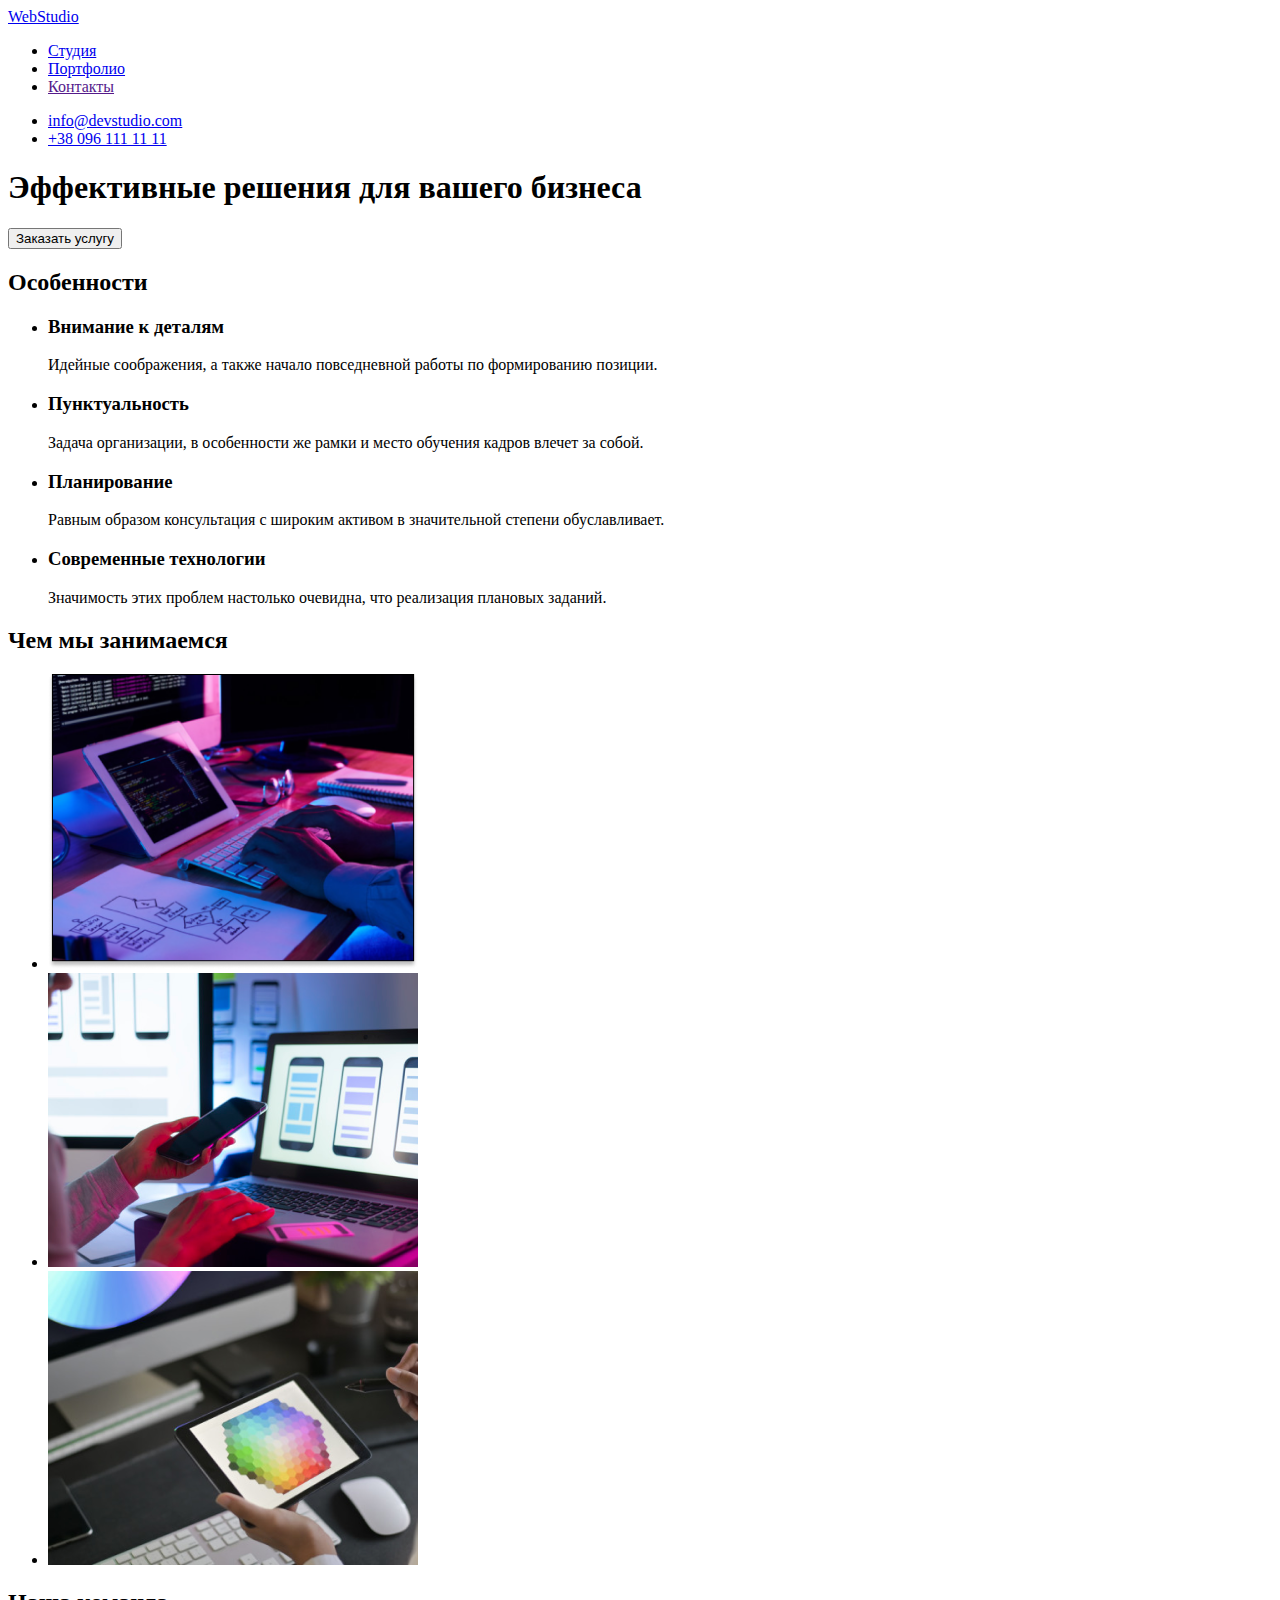
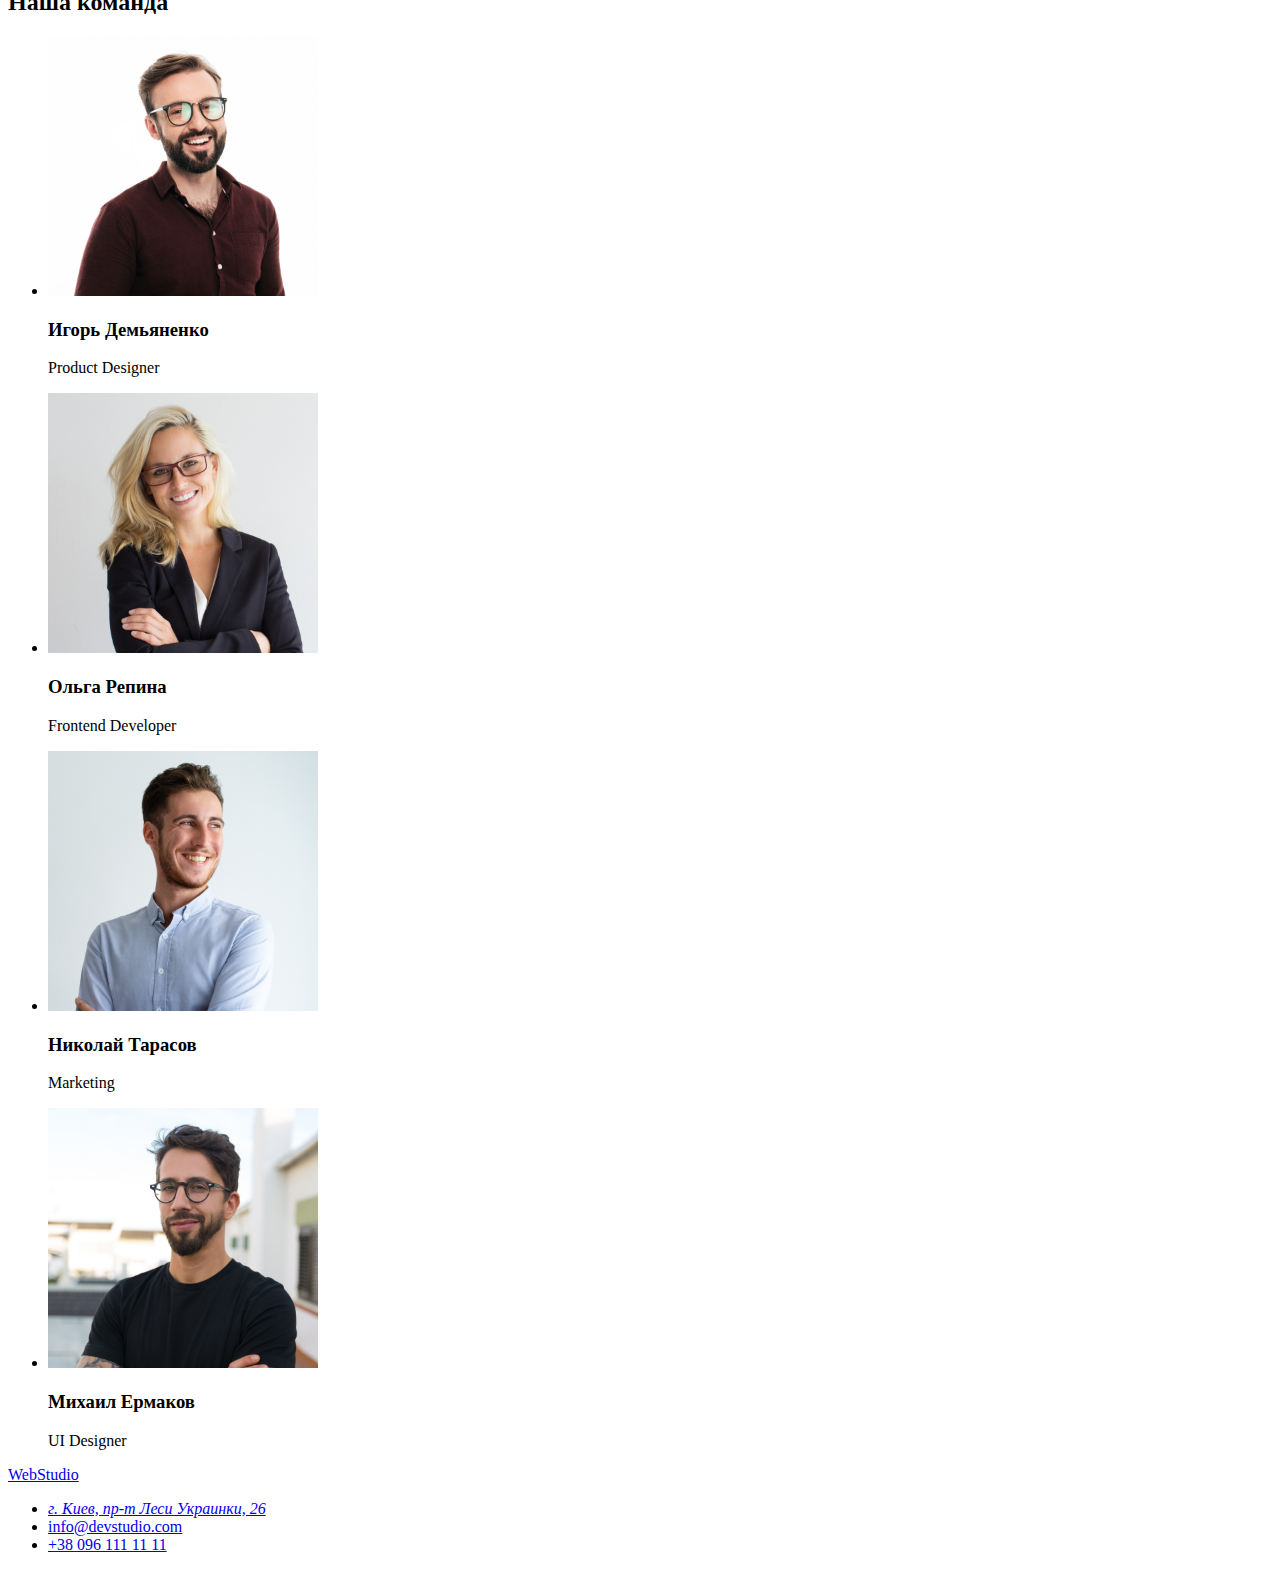
==== index.html @ b195a721 "розписано портфоліо" ====
<!DOCTYPE html>
<html lang="ru">
<head>
    <meta charset="UTF-8">
    <meta http-equiv="X-UA-Compatible" content="IE=edge">
    <meta name="viewport" content="width=device-width, initial-scale=1.0">
    <title>Document</title>
</head>
<body>
    <header>
        <nav>

            <a href="./index.html">WebStudio</a>

            <ul>
                <li><a href="./index.html">Студия</a></li>
                <li><a href="./portfolio.html">Портфолио</a></li>
                <li><a href="">Контакты</a></li>
            </ul>

        </nav>

            <ul>
                <li><a href="mailto:info@devstudio.com">info@devstudio.com</a></li>
                <li><a href="tel:+380961111111">+38 096 111 11 11</a></li>
            </ul>

    </header>

    <main>
        <section>
            <h1>Эффективные решения для вашего бизнеса</h1>
            <button>Заказать услугу</button>
        </section>
        
        <section>
            <h2>Особенности</h2>
            <ul>
                <li>
                    <h3>Внимание к деталям</h3>
                    <p>Идейные соображения, а также начало повседневной работы по формированию позиции.</p>
                </li>
                <li>
                    <h3>Пунктуальность</h3>
                    <p>Задача организации, в особенности же рамки и место обучения кадров влечет за собой.</p>
                </li>
                <li>
                    <h3>Планирование</h3>
                    <p>Равным образом консультация с широким активом в значительной степени обуславливает.</p>
                </li>
                <li>
                    <h3>Современные технологии</h3>
                    <p>Значимость этих проблем настолько очевидна, что реализация плановых заданий.</p>
                </li>
            </ul>
        </section>
        
        <section>
            <h2>Чем мы занимаемся</h2>
        
            <ul>
                <li>
                    <img src="./images/box1.png" alt="Планирование" width="370">
                </li>
                <li>
                    <img src="./images/box2.png" alt="Современные технологии" width="370">
                </li>
                <li>
                    <img src="./images/box3.png" alt="Внимание к деталям" width="370">
                </li>
            </ul>
        </section>
        
        <section>
            <h2>Наша команда</h2>
            <ul>
                <li>
                    <img src="./images/img.jpg" alt="Игорь Демьяненко" width="270">
                    <h3>Игорь Демьяненко</h3>
                    <p>Product Designer</p>
                </li>
                <li>
                    <img src="./images/img(1).jpg" alt="Ольга Репина" width="270">
                    <h3>Ольга Репина</h3>
                    <p>Frontend Developer</p>
                </li>
                <li>
                    <img src="./images/img(2).jpg" alt="Николай Тарасов" width="270">
                    <h3>Николай Тарасов</h3>
                    <p>Marketing</p>
                </li>
                <li>
                    <img src="./images/img(3).jpg" alt="Михаил Ермаков" width="270">
                    <h3>Михаил Ермаков</h3>
                    <p>UI Designer</p>
                </li>
            </ul>
        </section>
    </main>

    <footer>
        <a href="./index.html">WebStudio</a>
        <ul>
            <li>
                <a class="map link" href="https://goo.gl/maps/3yWpkA23hBz6djXq9" target="_blank" rel="noopener noreferrer">
                    <address>г. Киев, пр-т Леси Украинки, 26</address></a>
            </li>
            <li>
                <a href="mailto:info@devstudio.com">info@devstudio.com</a>
            </li>
            <li>
                <a href="tel:+380961111111">+38 096 111 11 11</a>
            </li>
        </ul>
    </footer>

</body>
</html>
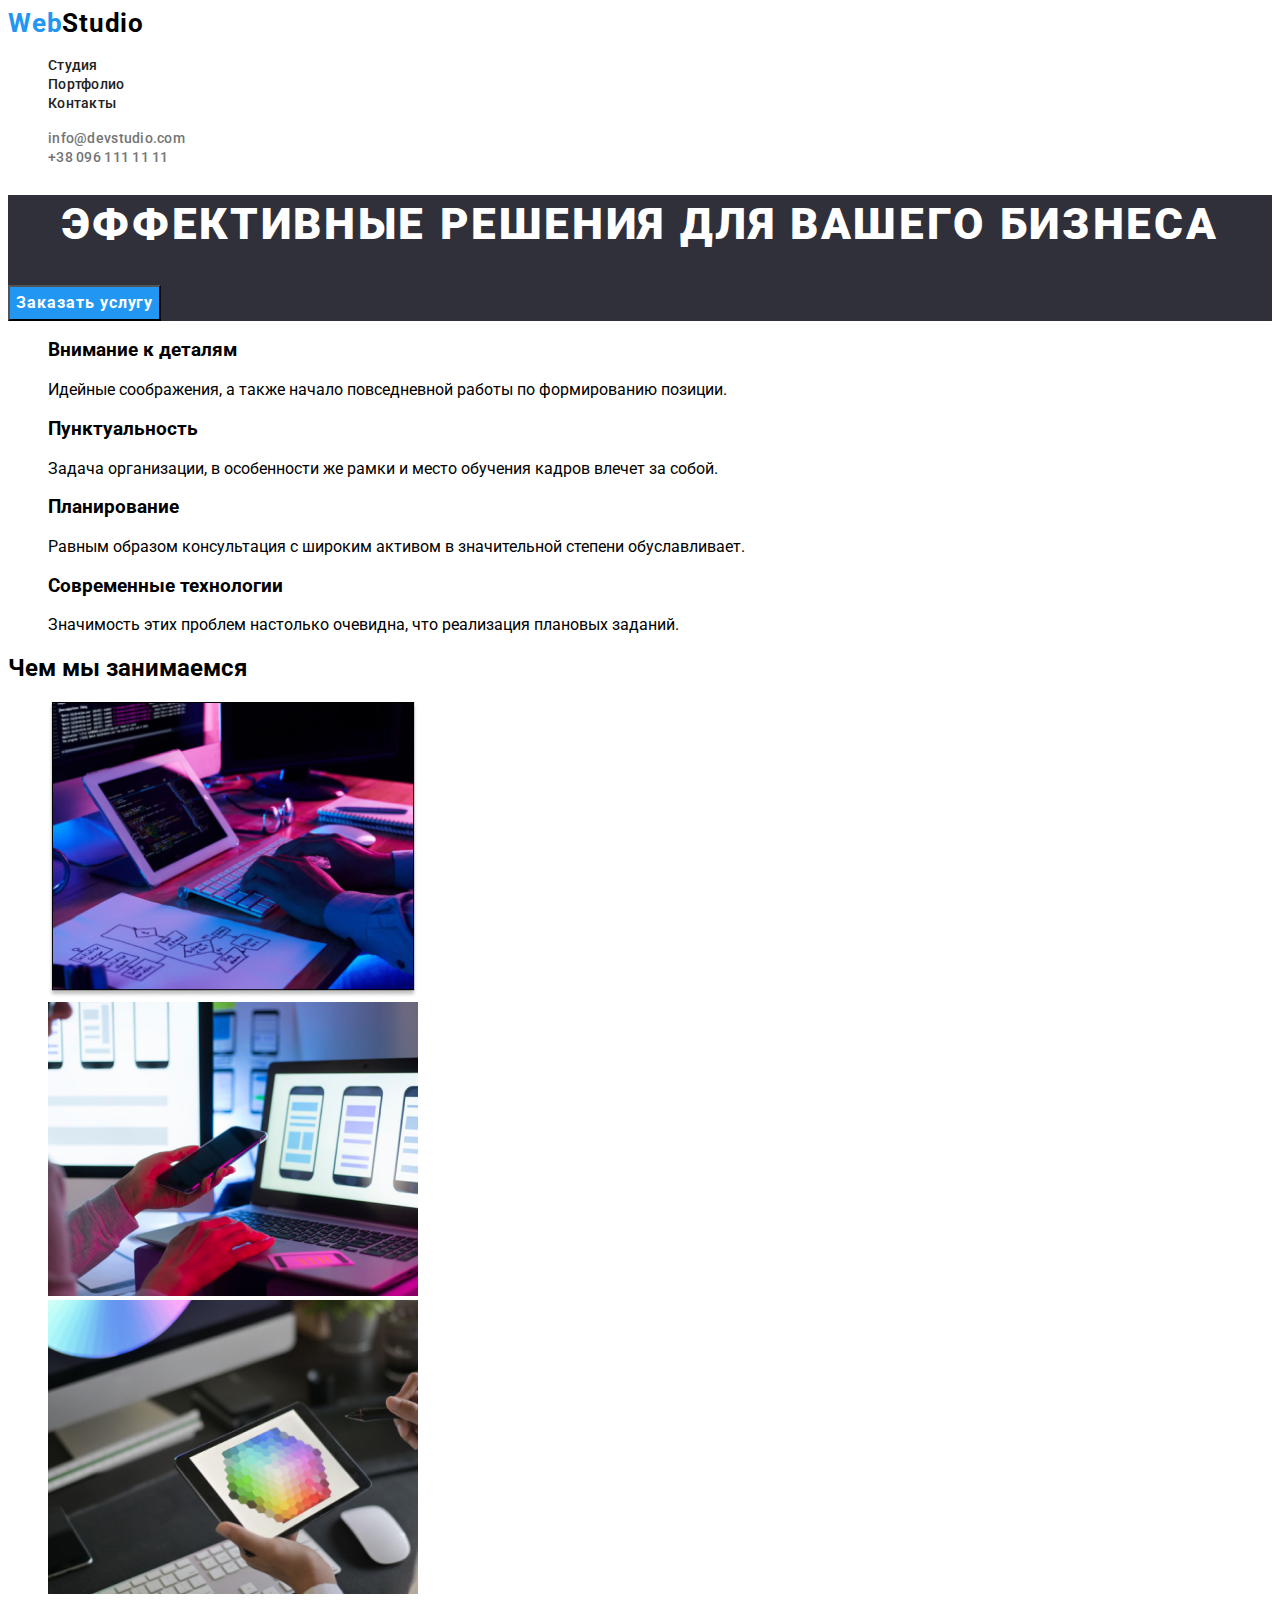
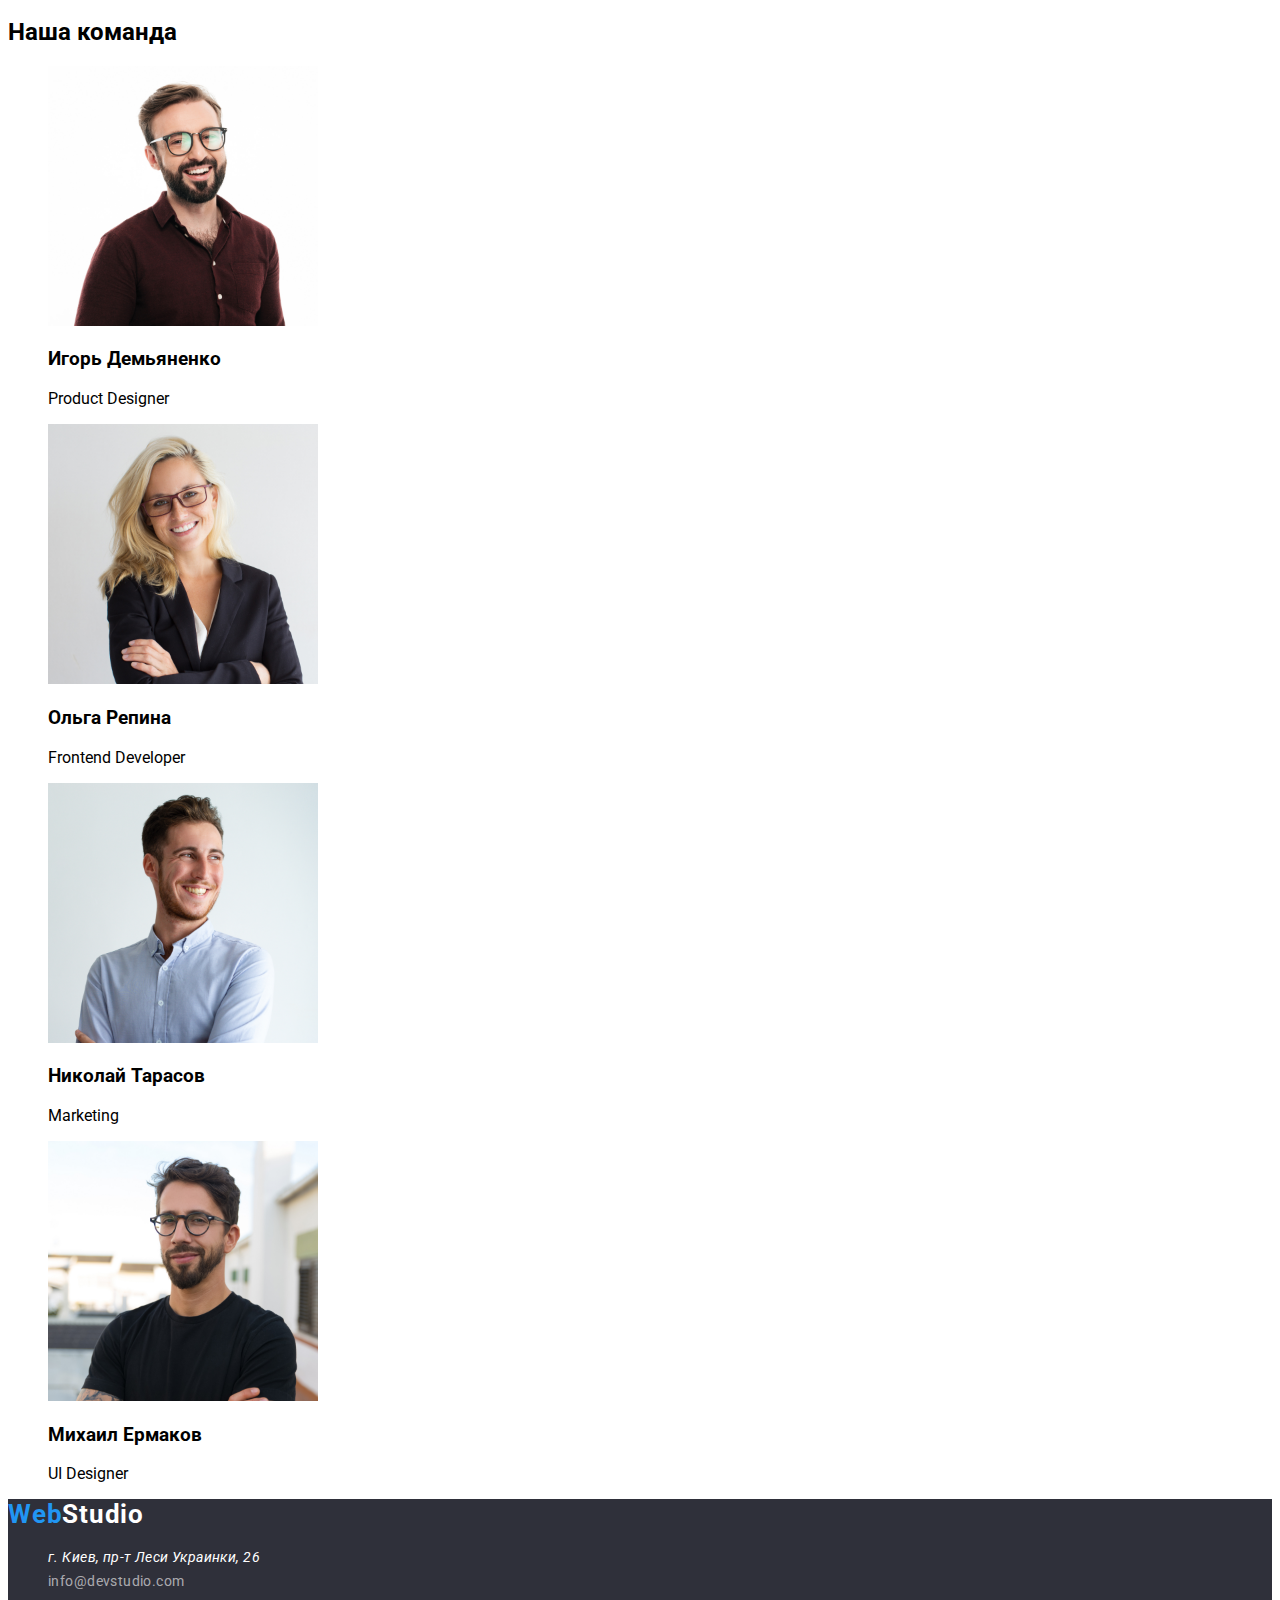
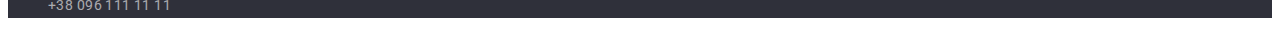
==== commit 71d16c3f: "готово на 70%" ====
--- a/index.html
+++ b/index.html
@@ -4,61 +4,67 @@
     <meta charset="UTF-8">
     <meta http-equiv="X-UA-Compatible" content="IE=edge">
     <meta name="viewport" content="width=device-width, initial-scale=1.0">
+    <link rel="preconnect" href="https://fonts.googleapis.com">
+    <link rel="preconnect" href="https://fonts.gstatic.com" crossorigin>
+    <link href="https://fonts.googleapis.com/css2?family=Raleway:wght@700&family=Roboto:wght@400;500;700&display=swap"
+        rel="stylesheet">
+    <link rel="stylesheet" href="css/styles.css">
     <title>Document</title>
 </head>
 <body>
-    <header>
-        <nav>
+    <!-- хедер /* Верхняя линия */-->
+    <header class="header">
+        <nav class="header-navigation">
 
-            <a href="./index.html">WebStudio</a>
+            <a class="link header-logo-web" href="./index.html" >Web<span class="header-logo-studio">Studio</span></a>
 
-            <ul>
-                <li><a href="./index.html">Студия</a></li>
-                <li><a href="./portfolio.html">Портфолио</a></li>
-                <li><a href="">Контакты</a></li>
+            <ul class="list header-list">
+                <li class="header-item"><a class="link header-link" href="./index.html">Студия</a></li>
+                <li class="header-item"><a class="link header-link" href="./portfolio.html">Портфолио</a></li>
+                <li class="header-item"><a class="link header-link" href="">Контакты</a></li>
             </ul>
 
         </nav>
 
-            <ul>
-                <li><a href="mailto:info@devstudio.com">info@devstudio.com</a></li>
-                <li><a href="tel:+380961111111">+38 096 111 11 11</a></li>
+            <ul class="list">
+                <li><a class="link header-mail" href="mailto:info@devstudio.com">info@devstudio.com</a></li>
+                <li><a class="link header-tel" href="tel:+380961111111">+38 096 111 11 11</a></li>
             </ul>
 
     </header>
-
+    <!-- ГЕРОЙ -->
     <main>
-        <section>
-            <h1>Эффективные решения для вашего бизнеса</h1>
-            <button>Заказать услугу</button>
+        <section class="hero">
+            <h1 class="hero-title">Эффективные решения для вашего бизнеса</h1>
+            <button class="hero-btn" type="button">Заказать услугу</button>
         </section>
-        
-        <section>
-            <h2>Особенности</h2>
-            <ul>
-                <li>
+        <!-- /* Особенности */ -->
+        <section class="list hero-list">
+            <h2 class="visually-hidden">Особенности</h2>
+            <ul class="list hero-pre-list">
+                <li class="hero-item">
                     <h3>Внимание к деталям</h3>
                     <p>Идейные соображения, а также начало повседневной работы по формированию позиции.</p>
                 </li>
-                <li>
+                <li class="hero-item">
                     <h3>Пунктуальность</h3>
                     <p>Задача организации, в особенности же рамки и место обучения кадров влечет за собой.</p>
                 </li>
-                <li>
+                <li class="hero-item">
                     <h3>Планирование</h3>
                     <p>Равным образом консультация с широким активом в значительной степени обуславливает.</p>
                 </li>
-                <li>
+                <li class="hero-item">
                     <h3>Современные технологии</h3>
                     <p>Значимость этих проблем настолько очевидна, что реализация плановых заданий.</p>
                 </li>
             </ul>
         </section>
-        
+        <!-- /* Чем мы занимаемся */ -->
         <section>
             <h2>Чем мы занимаемся</h2>
         
-            <ul>
+            <ul class="list">
                 <li>
                     <img src="./images/box1.png" alt="Планирование" width="370">
                 </li>
@@ -70,10 +76,10 @@
                 </li>
             </ul>
         </section>
-        
+        <!-- /* Наша команда */ -->
         <section>
             <h2>Наша команда</h2>
-            <ul>
+            <ul class="list">
                 <li>
                     <img src="./images/img.jpg" alt="Игорь Демьяненко" width="270">
                     <h3>Игорь Демьяненко</h3>
@@ -97,19 +103,19 @@
             </ul>
         </section>
     </main>
-
-    <footer>
-        <a href="./index.html">WebStudio</a>
-        <ul>
+    <!-- футер /* Подвал */-->
+    <footer class="footer">
+        <a class="link footer-web-link" href="./index.html">Web<span class="footer-logo-studio">Studio</span></a>
+        <ul class="list footer-list">
             <li>
-                <a class="map link" href="https://goo.gl/maps/3yWpkA23hBz6djXq9" target="_blank" rel="noopener noreferrer">
+                <a class="map-link" href="https://goo.gl/maps/3yWpkA23hBz6djXq9" target="_blank" rel="noopener noreferrer">
                     <address>г. Киев, пр-т Леси Украинки, 26</address></a>
             </li>
             <li>
-                <a href="mailto:info@devstudio.com">info@devstudio.com</a>
+                <a class="link footer-mail" href="mailto:info@devstudio.com">info@devstudio.com</a>
             </li>
             <li>
-                <a href="tel:+380961111111">+38 096 111 11 11</a>
+                <a class="link footer-tel" href="tel:+380961111111">+38 096 111 11 11</a>
             </li>
         </ul>
     </footer>
--- a/css/styles.css
+++ b/css/styles.css
@@ -0,0 +1,220 @@
+:root {
+  --main-header-color: #212121;
+  --accent-color: #2196f3;
+  --main-title-color: #212121;
+  --main-text-color: #757575;
+  --main-btr-color: #ffffff;
+}
+
+body {
+  font-family: "Roboto", sans-serif;
+}
+
+.list {
+  list-style: none;
+}
+
+.link {
+  text-decoration: none;
+}
+
+/* -----------------------Верхняя линия-------------- */
+
+.header {
+  background-color: #ffffff;
+}
+
+.header-logo-web {
+  font-weight: bold;
+  font-size: 26px;
+  line-height: 31px;
+  letter-spacing: 0.03em;
+  color: #2196f3;
+}
+
+.header-logo-studio {
+  font-weight: bold;
+  font-size: 26px;
+  line-height: 31px;
+  letter-spacing: 0.03em;
+  color: #000000;
+}
+
+.header-link {
+  font-weight: 500;
+  font-size: 14px;
+  line-height: 1.15;
+  letter-spacing: 0.02em;
+  color: var(--main-header-color);
+}
+
+.header-link:hover {
+  color: var(--accent-color);
+}
+.header-link:focus {
+  color: var(--accent-color);
+}
+
+.header-tel {
+  font-weight: 500;
+  font-size: 14px;
+  line-height: 1.15;
+  letter-spacing: 0.02em;
+  color: #757575;
+}
+
+.header-tel:hover {
+  color: var(--accent-color);
+}
+.header-tel:focus {
+  color: var(--accent-color);
+}
+
+.header-mail {
+  font-weight: 500;
+  font-size: 14px;
+  line-height: 1.15;
+  letter-spacing: 0.02em;
+  color: #757575;
+}
+
+.header-mail:hover {
+  color: var(--accent-color);
+}
+.header-mail:focus {
+  color: var(--accent-color);
+}
+
+/* --------------------------HERO---------------------------------- */
+
+.hero {
+  background-color: #2f303a;
+}
+
+.hero-btn {
+  font-family: inherit;
+  font-weight: bold;
+  font-size: 16px;
+  line-height: 1.87;
+  display: flex;
+  align-items: center;
+  text-align: center;
+  letter-spacing: 0.06em;
+  color: #ffffff;
+}
+
+.hero-btn {
+  background-color: #2196f3;
+}
+
+.hero-btn:hover {
+  color: #188ce8;
+}
+.hero-btn:focus {
+  color: #188ce8;
+}
+
+.hero-title {
+  font-weight: 900;
+  font-size: 44px;
+  line-height: 1.36;
+  text-align: center;
+  letter-spacing: 0.06em;
+  text-transform: uppercase;
+  color: #ffffff;
+}
+
+.visually-hidden {
+  position: absolute;
+  width: 1px;
+  height: 1px;
+  margin: -1px;
+  border: 0;
+  padding: 0;
+
+  white-space: nowrap;
+  clip-path: inset(100%);
+  clip: rect(0 0 0 0);
+  overflow: hidden;
+}
+
+.list-btn {
+  width: 128px;
+  height: 38px;
+  left: 576px;
+  top: 174px;
+
+  background: #f5f4fa;
+  border-radius: 4px;
+}
+
+/* --------------------Подвал------------------------- */
+.footer {
+  background-color: #2f303a;
+}
+
+.footer-web-link {
+  font-weight: bold;
+  font-size: 26px;
+  line-height: 31px;
+  letter-spacing: 0.03em;
+  color: #2196f3;
+}
+
+.footer-logo-studio {
+  font-weight: bold;
+  font-size: 26px;
+  line-height: 31px;
+  letter-spacing: 0.03em;
+  color: #ffffff;
+}
+
+.map-link {
+  font-weight: normal;
+  font-size: 14px;
+  line-height: 1.71;
+  letter-spacing: 0.03em;
+  color: #ffffff;
+}
+
+.map-link:hover {
+  color: var(--accent-color);
+}
+.map-link:focus {
+  color: var(--accent-color);
+}
+
+.footer-mail {
+  font-weight: normal;
+  font-size: 14px;
+  line-height: 1.71;
+  letter-spacing: 0.03em;
+  color: rgba(255, 255, 255, 0.6);
+}
+
+.footer-mail:hover {
+  color: var(--accent-color);
+}
+.footer-mail:focus {
+  color: var(--accent-color);
+}
+
+.footer-tel {
+  font-weight: normal;
+  font-size: 14px;
+  line-height: 1.71;
+  letter-spacing: 0.03em;
+  color: rgba(255, 255, 255, 0.6);
+}
+
+.footer-tel:hover {
+  color: var(--accent-color);
+}
+
+.footer-tel:focus {
+  color: var(--accent-color);
+}
+
+.map-link {
+  text-decoration: none;
+}
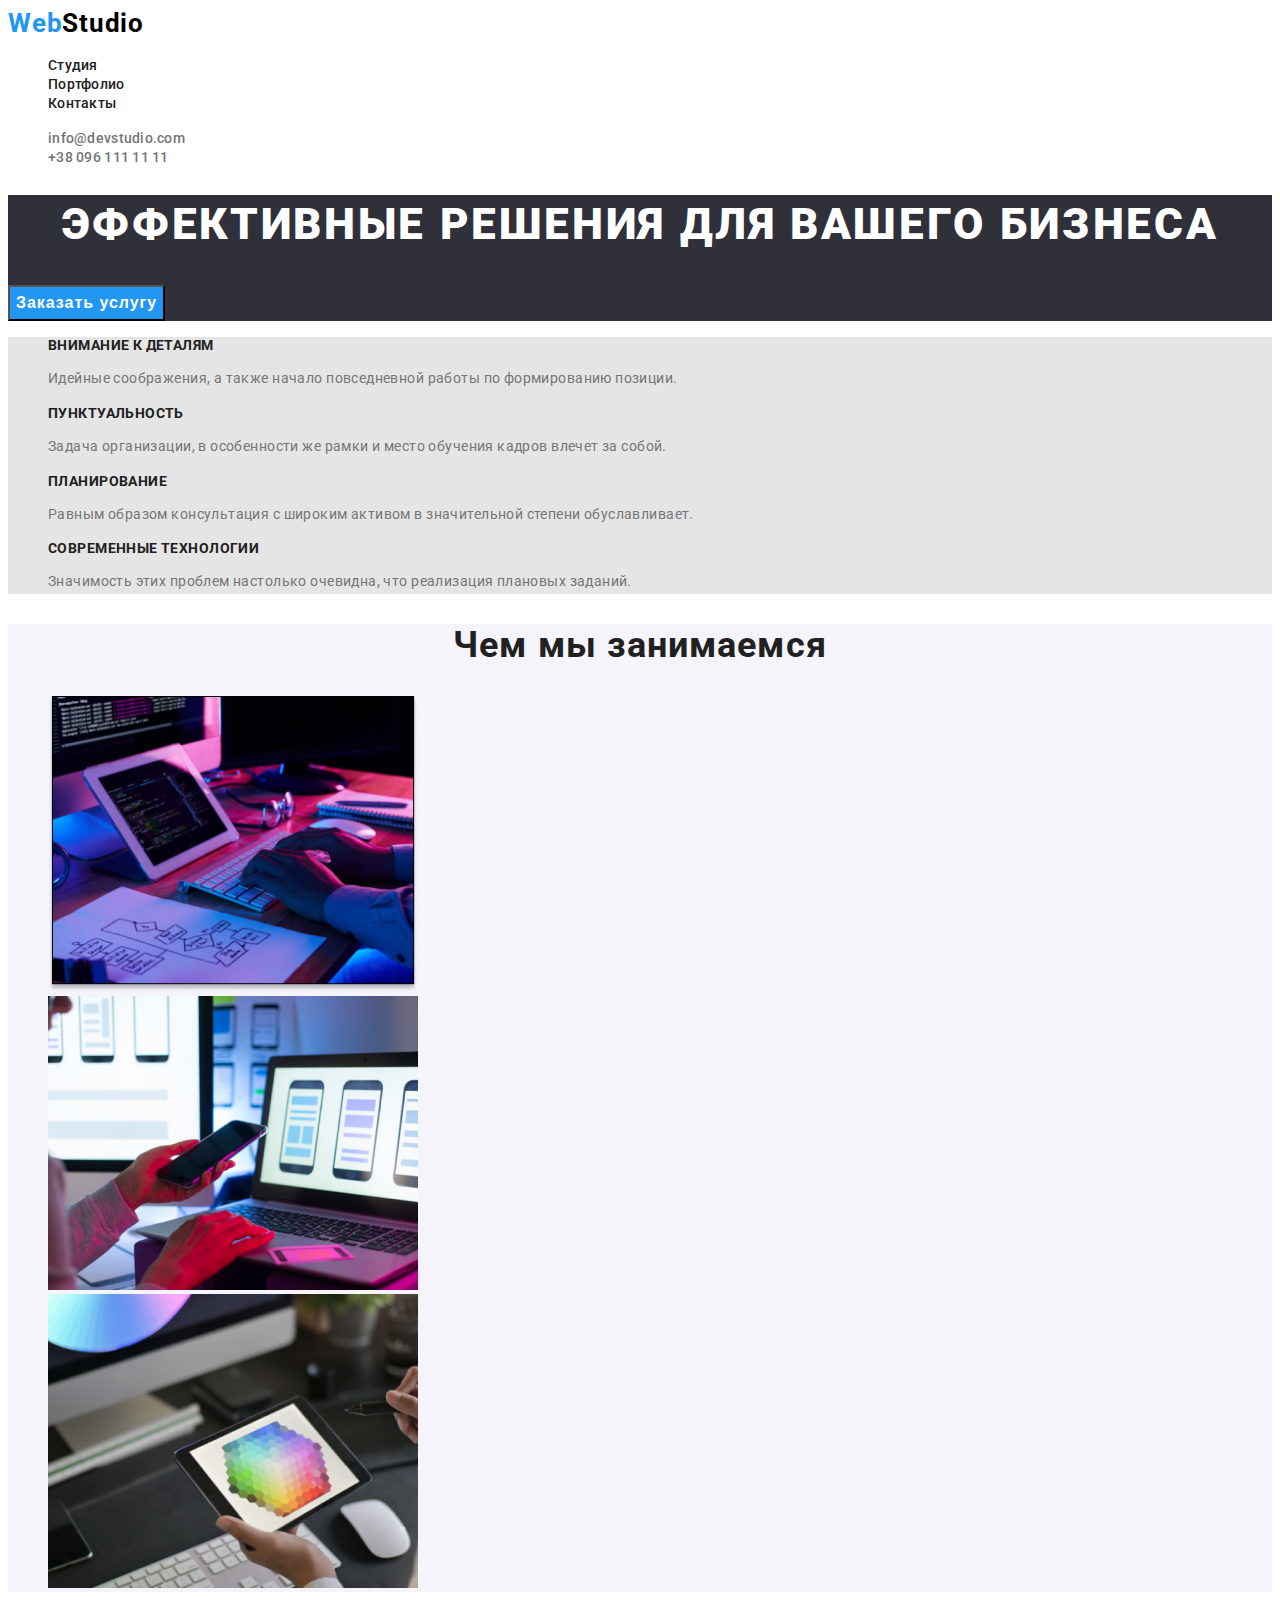
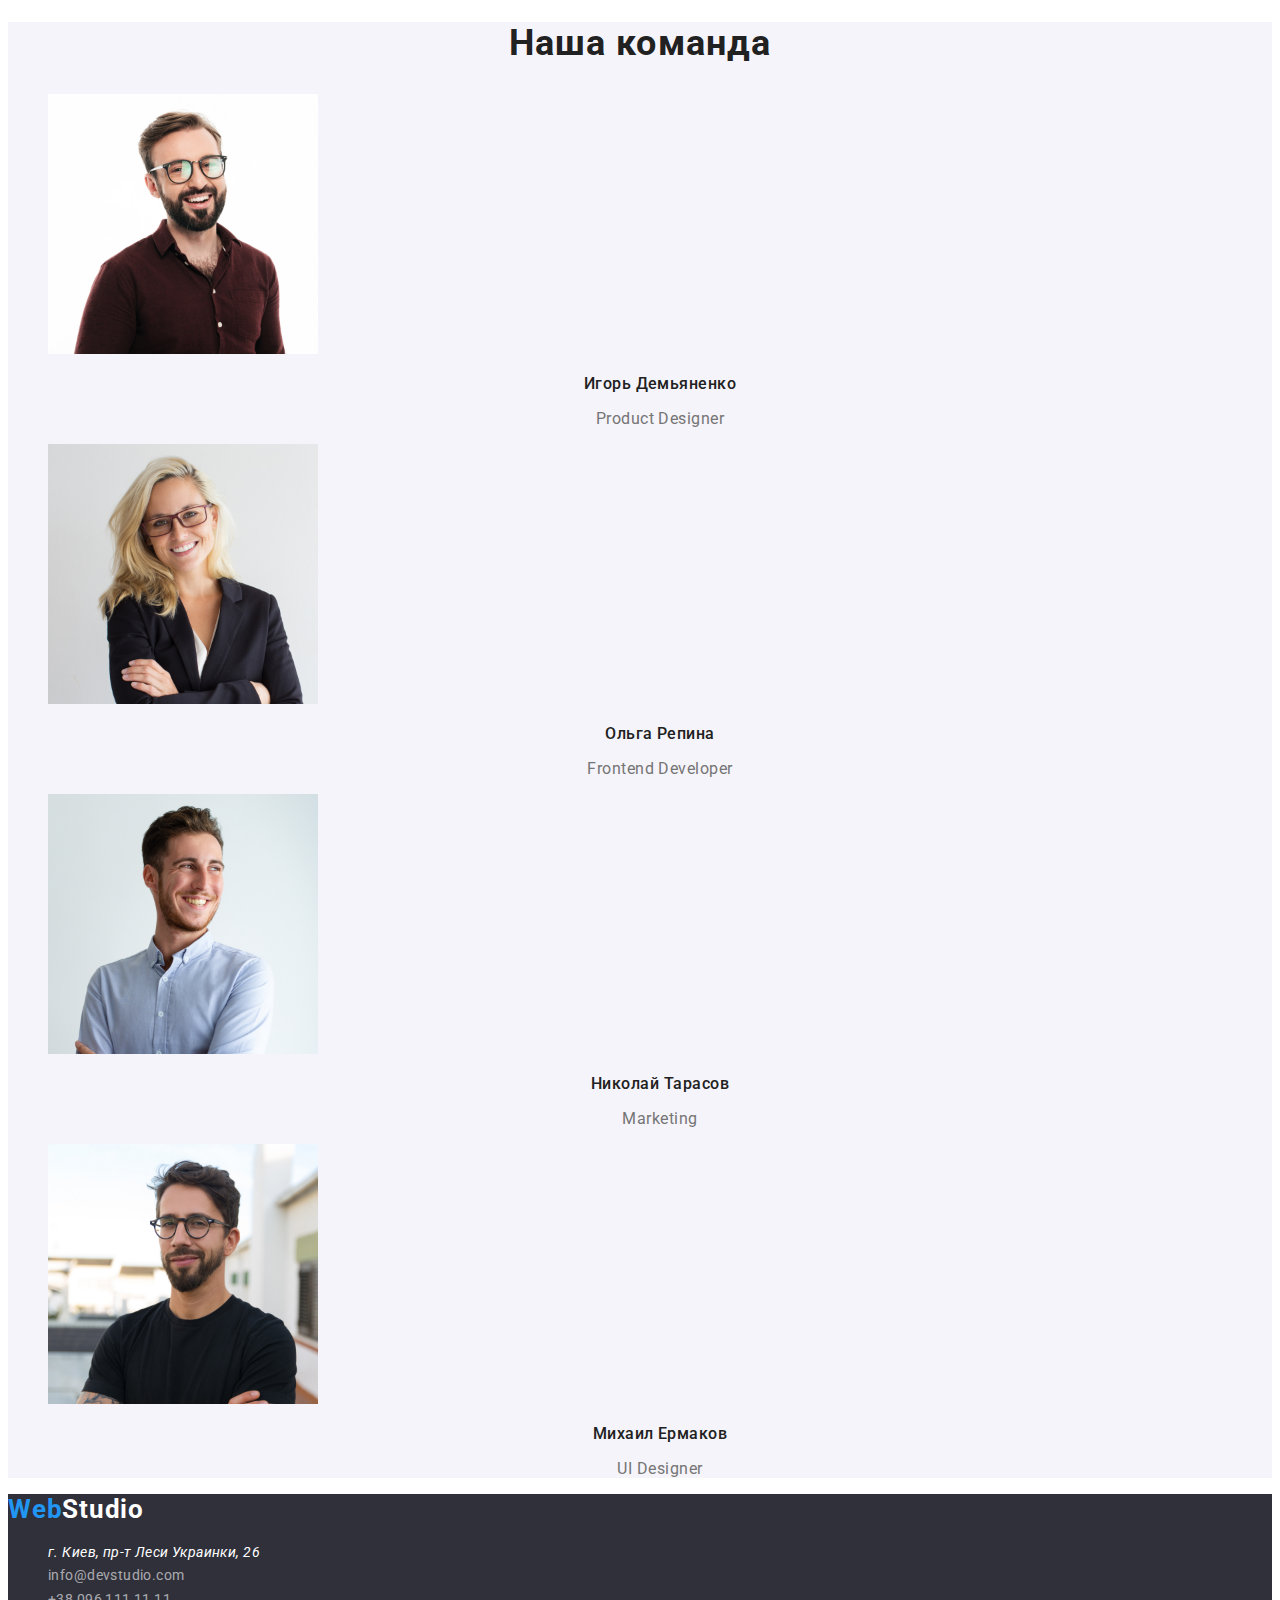
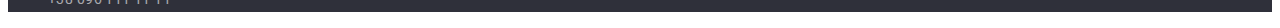
==== commit 445b3cc4: "зроблено" ====
--- a/index.html
+++ b/index.html
@@ -6,15 +6,15 @@
     <meta name="viewport" content="width=device-width, initial-scale=1.0">
     <link rel="preconnect" href="https://fonts.googleapis.com">
     <link rel="preconnect" href="https://fonts.gstatic.com" crossorigin>
-    <link href="https://fonts.googleapis.com/css2?family=Raleway:wght@700&family=Roboto:wght@400;500;700&display=swap"
+    <link href="https://fonts.googleapis.com/css2?family=Raleway:wght@700&family=Roboto:wght@400;500;700;900&display=swap"
         rel="stylesheet">
     <link rel="stylesheet" href="css/styles.css">
     <title>Document</title>
 </head>
 <body>
-    <!-- хедер /* Верхняя линия */-->
+    <!-- ШАПКА----/* Верхняя линия */-->
     <header class="header">
-        <nav class="header-navigation">
+        <nav>
 
             <a class="link header-logo-web" href="./index.html" >Web<span class="header-logo-studio">Studio</span></a>
 
@@ -32,37 +32,37 @@
             </ul>
 
     </header>
-    <!-- ГЕРОЙ -->
+    <!------------------------ГЕРОЙ-------------------------->
     <main>
         <section class="hero">
-            <h1 class="hero-title">Эффективные решения для вашего бизнеса</h1>
+            <h1 class="hero-text">Эффективные решения для вашего бизнеса</h1>
             <button class="hero-btn" type="button">Заказать услугу</button>
         </section>
         <!-- /* Особенности */ -->
-        <section class="list hero-list">
-            <h2 class="visually-hidden">Особенности</h2>
-            <ul class="list hero-pre-list">
-                <li class="hero-item">
-                    <h3>Внимание к деталям</h3>
-                    <p>Идейные соображения, а также начало повседневной работы по формированию позиции.</p>
+        <section class="content">
+            <h2 class="visually-hidden" >Особенности</h2>
+            <ul class="list">
+                <li>
+                    <h3 class="list-text">Внимание к деталям</h3>
+                    <p class="list-pre-text">Идейные соображения, а также начало повседневной работы по формированию позиции.</p>
                 </li>
-                <li class="hero-item">
-                    <h3>Пунктуальность</h3>
-                    <p>Задача организации, в особенности же рамки и место обучения кадров влечет за собой.</p>
+                <li>
+                    <h3 class="list-text">Пунктуальность</h3>
+                    <p class="list-pre-text">Задача организации, в особенности же рамки и место обучения кадров влечет за собой.</p>
                 </li>
-                <li class="hero-item">
-                    <h3>Планирование</h3>
-                    <p>Равным образом консультация с широким активом в значительной степени обуславливает.</p>
+                <li>
+                    <h3 class="list-text">Планирование</h3>
+                    <p class="list-pre-text">Равным образом консультация с широким активом в значительной степени обуславливает.</p>
                 </li>
-                <li class="hero-item">
-                    <h3>Современные технологии</h3>
-                    <p>Значимость этих проблем настолько очевидна, что реализация плановых заданий.</p>
+                <li>
+                    <h3 class="list-text">Современные технологии</h3>
+                    <p class="list-pre-text">Значимость этих проблем настолько очевидна, что реализация плановых заданий.</p>
                 </li>
             </ul>
         </section>
         <!-- /* Чем мы занимаемся */ -->
-        <section>
-            <h2>Чем мы занимаемся</h2>
+        <section class="item">
+            <h2 class="item-text">Чем мы занимаемся</h2>
         
             <ul class="list">
                 <li>
@@ -77,45 +77,45 @@
             </ul>
         </section>
         <!-- /* Наша команда */ -->
-        <section>
-            <h2>Наша команда</h2>
+        <section class="items">
+            <h2 class="item-text">Наша команда</h2>
             <ul class="list">
                 <li>
                     <img src="./images/img.jpg" alt="Игорь Демьяненко" width="270">
-                    <h3>Игорь Демьяненко</h3>
-                    <p>Product Designer</p>
+                    <h3 class="items-text">Игорь Демьяненко</h3>
+                    <p class="items-title">Product Designer</p>
                 </li>
                 <li>
                     <img src="./images/img(1).jpg" alt="Ольга Репина" width="270">
-                    <h3>Ольга Репина</h3>
-                    <p>Frontend Developer</p>
+                    <h3 class="items-text">Ольга Репина</h3>
+                    <p class="items-title">Frontend Developer</p>
                 </li>
                 <li>
                     <img src="./images/img(2).jpg" alt="Николай Тарасов" width="270">
-                    <h3>Николай Тарасов</h3>
-                    <p>Marketing</p>
+                    <h3 class="items-text">Николай Тарасов</h3>
+                    <p class="items-title">Marketing</p>
                 </li>
                 <li>
                     <img src="./images/img(3).jpg" alt="Михаил Ермаков" width="270">
-                    <h3>Михаил Ермаков</h3>
-                    <p>UI Designer</p>
+                    <h3 class="items-text">Михаил Ермаков</h3>
+                    <p class="items-title">UI Designer</p>
                 </li>
             </ul>
         </section>
     </main>
     <!-- футер /* Подвал */-->
     <footer class="footer">
-        <a class="link footer-web-link" href="./index.html">Web<span class="footer-logo-studio">Studio</span></a>
-        <ul class="list footer-list">
+        <a class="link footer-logo-web" href="./index.html">Web<span class="footer-logo-studio">Studio</span></a>
+        <ul class="list">
             <li>
-                <a class="map-link" href="https://goo.gl/maps/3yWpkA23hBz6djXq9" target="_blank" rel="noopener noreferrer">
+                <a class="link footer-map" href="https://goo.gl/maps/3yWpkA23hBz6djXq9" target="_blank" rel="noopener noreferrer">
                     <address>г. Киев, пр-т Леси Украинки, 26</address></a>
             </li>
             <li>
-                <a class="link footer-mail" href="mailto:info@devstudio.com">info@devstudio.com</a>
+                <a class="link footer-list" href="mailto:info@devstudio.com">info@devstudio.com</a>
             </li>
             <li>
-                <a class="link footer-tel" href="tel:+380961111111">+38 096 111 11 11</a>
+                <a class="link footer-list" href="tel:+380961111111">+38 096 111 11 11</a>
             </li>
         </ul>
     </footer>
--- a/css/styles.css
+++ b/css/styles.css
@@ -1,24 +1,23 @@
 :root {
-  --main-header-color: #212121;
+  --header-text-color: #212121;
   --accent-color: #2196f3;
   --main-title-color: #212121;
-  --main-text-color: #757575;
-  --main-btr-color: #ffffff;
+  --portfolio-text-color: #212121;
 }
 
 body {
   font-family: "Roboto", sans-serif;
 }
 
+.link {
+  text-decoration: none;
+}
+
 .list {
   list-style: none;
 }
 
-.link {
-  text-decoration: none;
-}
-
-/* -----------------------Верхняя линия-------------- */
+/* ------------------------------ШАПКА---------------------------------- */
 
 .header {
   background-color: #ffffff;
@@ -45,20 +44,37 @@
   font-size: 14px;
   line-height: 1.15;
   letter-spacing: 0.02em;
-  color: var(--main-header-color);
+  color: var(--header-text-color);
 }
 
 .header-link:hover {
   color: var(--accent-color);
 }
+
 .header-link:focus {
   color: var(--accent-color);
 }
 
+.header-mail {
+  font-weight: 500;
+  font-size: 14px;
+  line-height: 16px;
+  letter-spacing: 0.02em;
+  color: #757575;
+}
+
+.header-mail:hover {
+  color: var(--accent-color);
+}
+
+.header-mail:focus {
+  color: var(--accent-color);
+}
+
 .header-tel {
   font-weight: 500;
   font-size: 14px;
-  line-height: 1.15;
+  line-height: 16px;
   letter-spacing: 0.02em;
   color: #757575;
 }
@@ -66,33 +82,27 @@
 .header-tel:hover {
   color: var(--accent-color);
 }
+
 .header-tel:focus {
   color: var(--accent-color);
 }
-
-.header-mail {
-  font-weight: 500;
-  font-size: 14px;
-  line-height: 1.15;
-  letter-spacing: 0.02em;
-  color: #757575;
-}
-
-.header-mail:hover {
-  color: var(--accent-color);
-}
-.header-mail:focus {
-  color: var(--accent-color);
-}
-
-/* --------------------------HERO---------------------------------- */
+/* ------------------------------ГЕРОЙ-------------------------------------- */
 
 .hero {
-  background-color: #2f303a;
+  background: #2f303a;
+}
+
+.hero-text {
+  font-weight: 900;
+  font-size: 44px;
+  line-height: 1.36;
+  text-align: center;
+  letter-spacing: 0.06em;
+  text-transform: uppercase;
+  color: #ffffff;
 }
 
 .hero-btn {
-  font-family: inherit;
   font-weight: bold;
   font-size: 16px;
   line-height: 1.87;
@@ -101,28 +111,22 @@
   text-align: center;
   letter-spacing: 0.06em;
   color: #ffffff;
+  cursor: pointer;
 }
 
 .hero-btn {
-  background-color: #2196f3;
+  background: #2196f3;
+}
+
+.hero-btn:focus {
+  color: #188ce8;
 }
 
 .hero-btn:hover {
   color: #188ce8;
 }
-.hero-btn:focus {
-  color: #188ce8;
-}
-
-.hero-title {
-  font-weight: 900;
-  font-size: 44px;
-  line-height: 1.36;
-  text-align: center;
-  letter-spacing: 0.06em;
-  text-transform: uppercase;
-  color: #ffffff;
-}
+
+/* -----------------------------ОСОБЕННОСТИ--------------------------------------- */
 
 .visually-hidden {
   position: absolute;
@@ -131,29 +135,106 @@
   margin: -1px;
   border: 0;
   padding: 0;
-
   white-space: nowrap;
   clip-path: inset(100%);
   clip: rect(0 0 0 0);
   overflow: hidden;
 }
 
+.content {
+  background-color: #e5e5e5;
+}
+
+.list-text {
+  font-weight: bold;
+  font-size: 14px;
+  line-height: 16px;
+  letter-spacing: 0.03em;
+  text-transform: uppercase;
+  color: var(--main-title-color);
+}
+
+.list-pre-text {
+  font-weight: normal;
+  font-size: 14px;
+  line-height: 1.71;
+  letter-spacing: 0.03em;
+  color: #757575;
+}
+/* -------------------------------ЧЕМ-МИ-ЗАНИМАЕМСЯ----------------------------------- */
+
+.item {
+  background-color: #f5f4fa;
+}
+
+.item-text {
+  font-weight: bold;
+  font-size: 36px;
+  line-height: 42px;
+  text-align: center;
+  letter-spacing: 0.03em;
+  color: var(--header-text-color);
+}
+
+/* ---------------------------------НАША-КОМАННДА---------------------------------- */
+
+.items {
+  background-color: #f5f4fa;
+}
+
+.items-text {
+  font-weight: 500;
+  font-size: 16px;
+  line-height: 19px;
+  text-align: center;
+  letter-spacing: 0.03em;
+  color: var(--header-text-color);
+}
+
+.items-title {
+  font-weight: normal;
+  font-size: 16px;
+  line-height: 19px;
+  text-align: center;
+  letter-spacing: 0.03em;
+  color: #757575;
+}
+/* --------------------СТОРІНКА-2-ПОРТФОЛИО----------------------------------------- */
+
 .list-btn {
-  width: 128px;
-  height: 38px;
-  left: 576px;
-  top: 174px;
-
-  background: #f5f4fa;
-  border-radius: 4px;
-}
-
-/* --------------------Подвал------------------------- */
+  font-family: Roboto;
+  font-style: normal;
+  font-weight: 500;
+  font-size: 16px;
+  line-height: 1.62;
+  text-align: center;
+  letter-spacing: 0.03em;
+  color: #212121;
+  cursor: pointer;
+}
+
+.section-text {
+  font-weight: bold;
+  font-size: 18px;
+  line-height: 2;
+  letter-spacing: 0.06em;
+  color: var(--portfolio-text-color);
+}
+
+.section-title {
+  font-weight: normal;
+  font-size: 16px;
+  line-height: 1.87;
+  letter-spacing: 0.03em;
+  color: #757575;
+}
+
+/* ----------------------------ФУТЕР--------------------------------------------- */
 .footer {
   background-color: #2f303a;
 }
 
-.footer-web-link {
+.footer-logo-web {
   font-weight: bold;
   font-size: 26px;
   line-height: 31px;
@@ -169,52 +250,34 @@
   color: #ffffff;
 }
 
-.map-link {
+.footer-list {
   font-weight: normal;
   font-size: 14px;
   line-height: 1.71;
   letter-spacing: 0.03em;
-  color: #ffffff;
-}
-
-.map-link:hover {
-  color: var(--accent-color);
-}
-.map-link:focus {
-  color: var(--accent-color);
-}
-
-.footer-mail {
+  color: rgba(255, 255, 255, 0.6);
+}
+
+.footer-map {
   font-weight: normal;
   font-size: 14px;
   line-height: 1.71;
   letter-spacing: 0.03em;
-  color: rgba(255, 255, 255, 0.6);
-}
-
-.footer-mail:hover {
-  color: var(--accent-color);
-}
-.footer-mail:focus {
-  color: var(--accent-color);
-}
-
-.footer-tel {
-  font-weight: normal;
-  font-size: 14px;
-  line-height: 1.71;
-  letter-spacing: 0.03em;
-  color: rgba(255, 255, 255, 0.6);
-}
-
-.footer-tel:hover {
-  color: var(--accent-color);
-}
-
-.footer-tel:focus {
-  color: var(--accent-color);
-}
-
-.map-link {
-  text-decoration: none;
-}
+  color: #ffffff;
+}
+
+.footer-list:hover {
+  color: var(--accent-color);
+}
+
+.footer-list:focus {
+  color: var(--accent-color);
+}
+
+.footer-map:hover {
+  color: var(--accent-color);
+}
+
+.footer-map:focus {
+  color: var(--accent-color);
+}
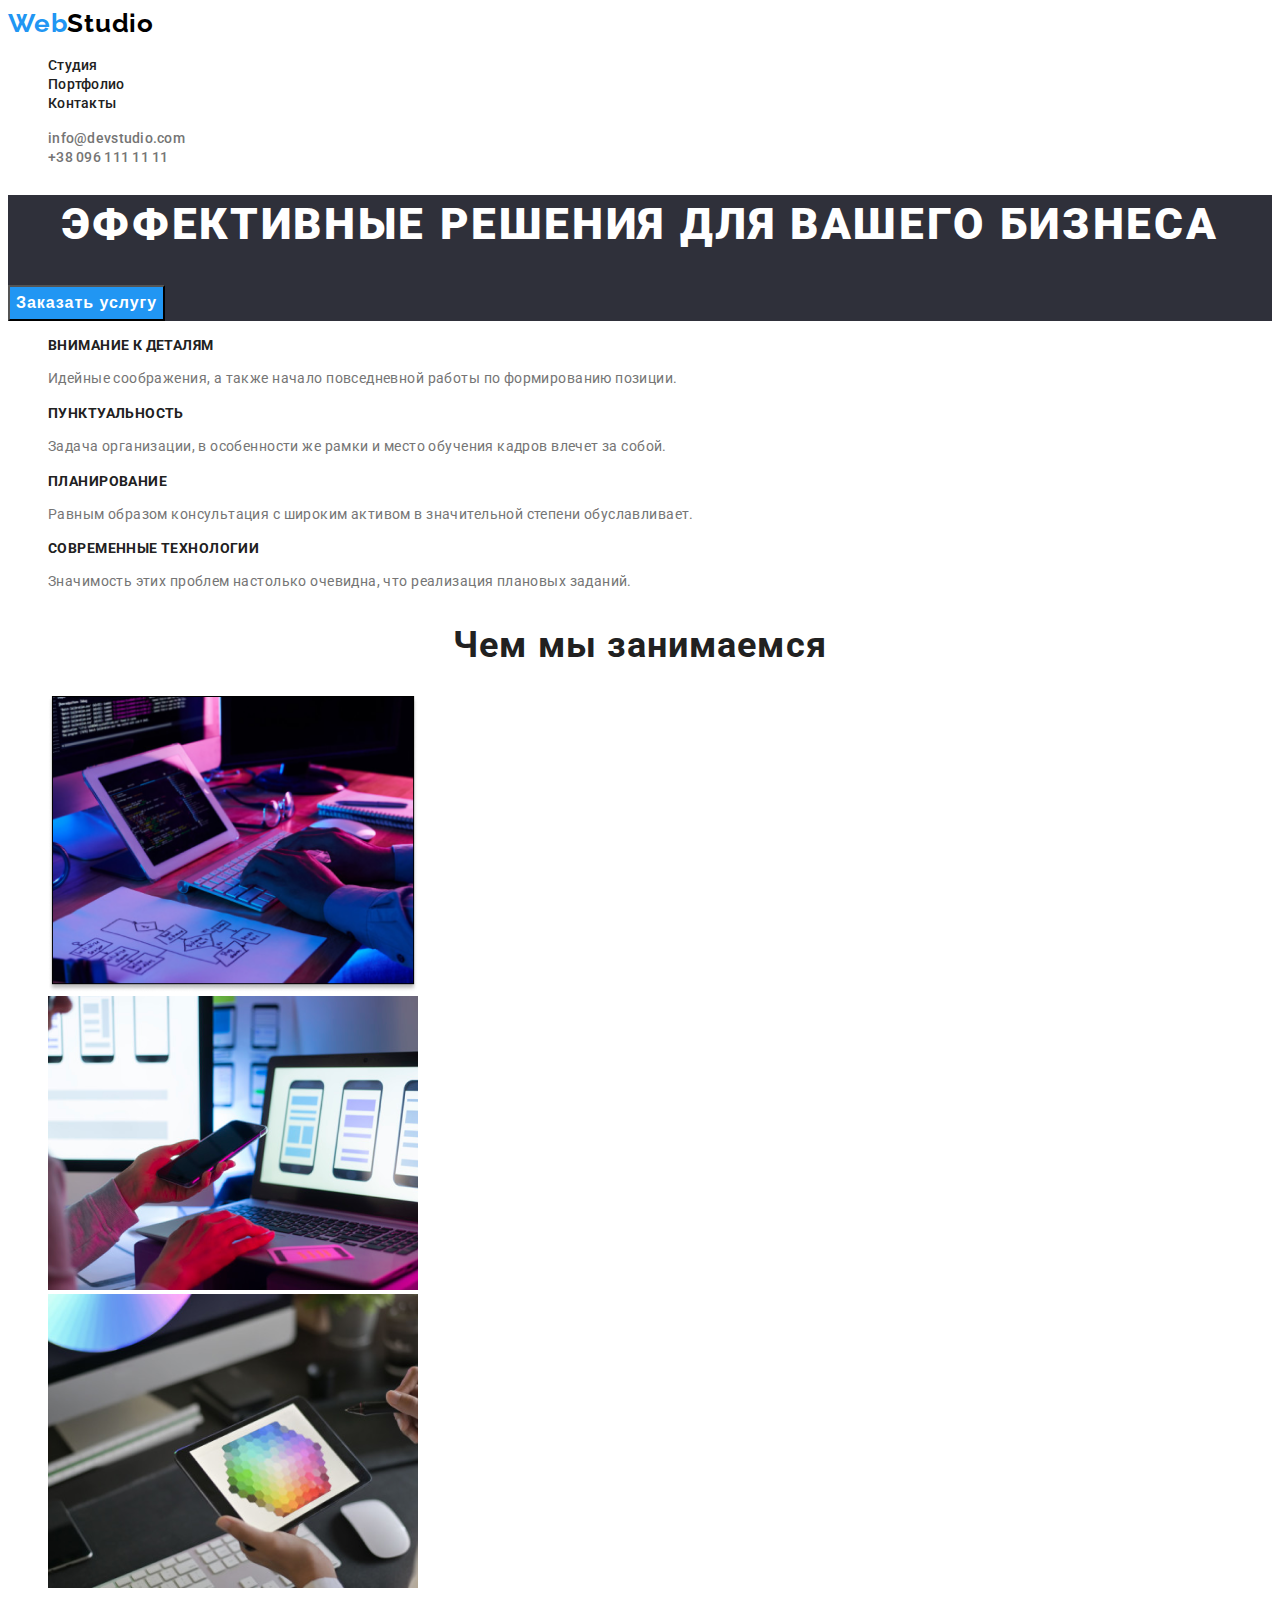
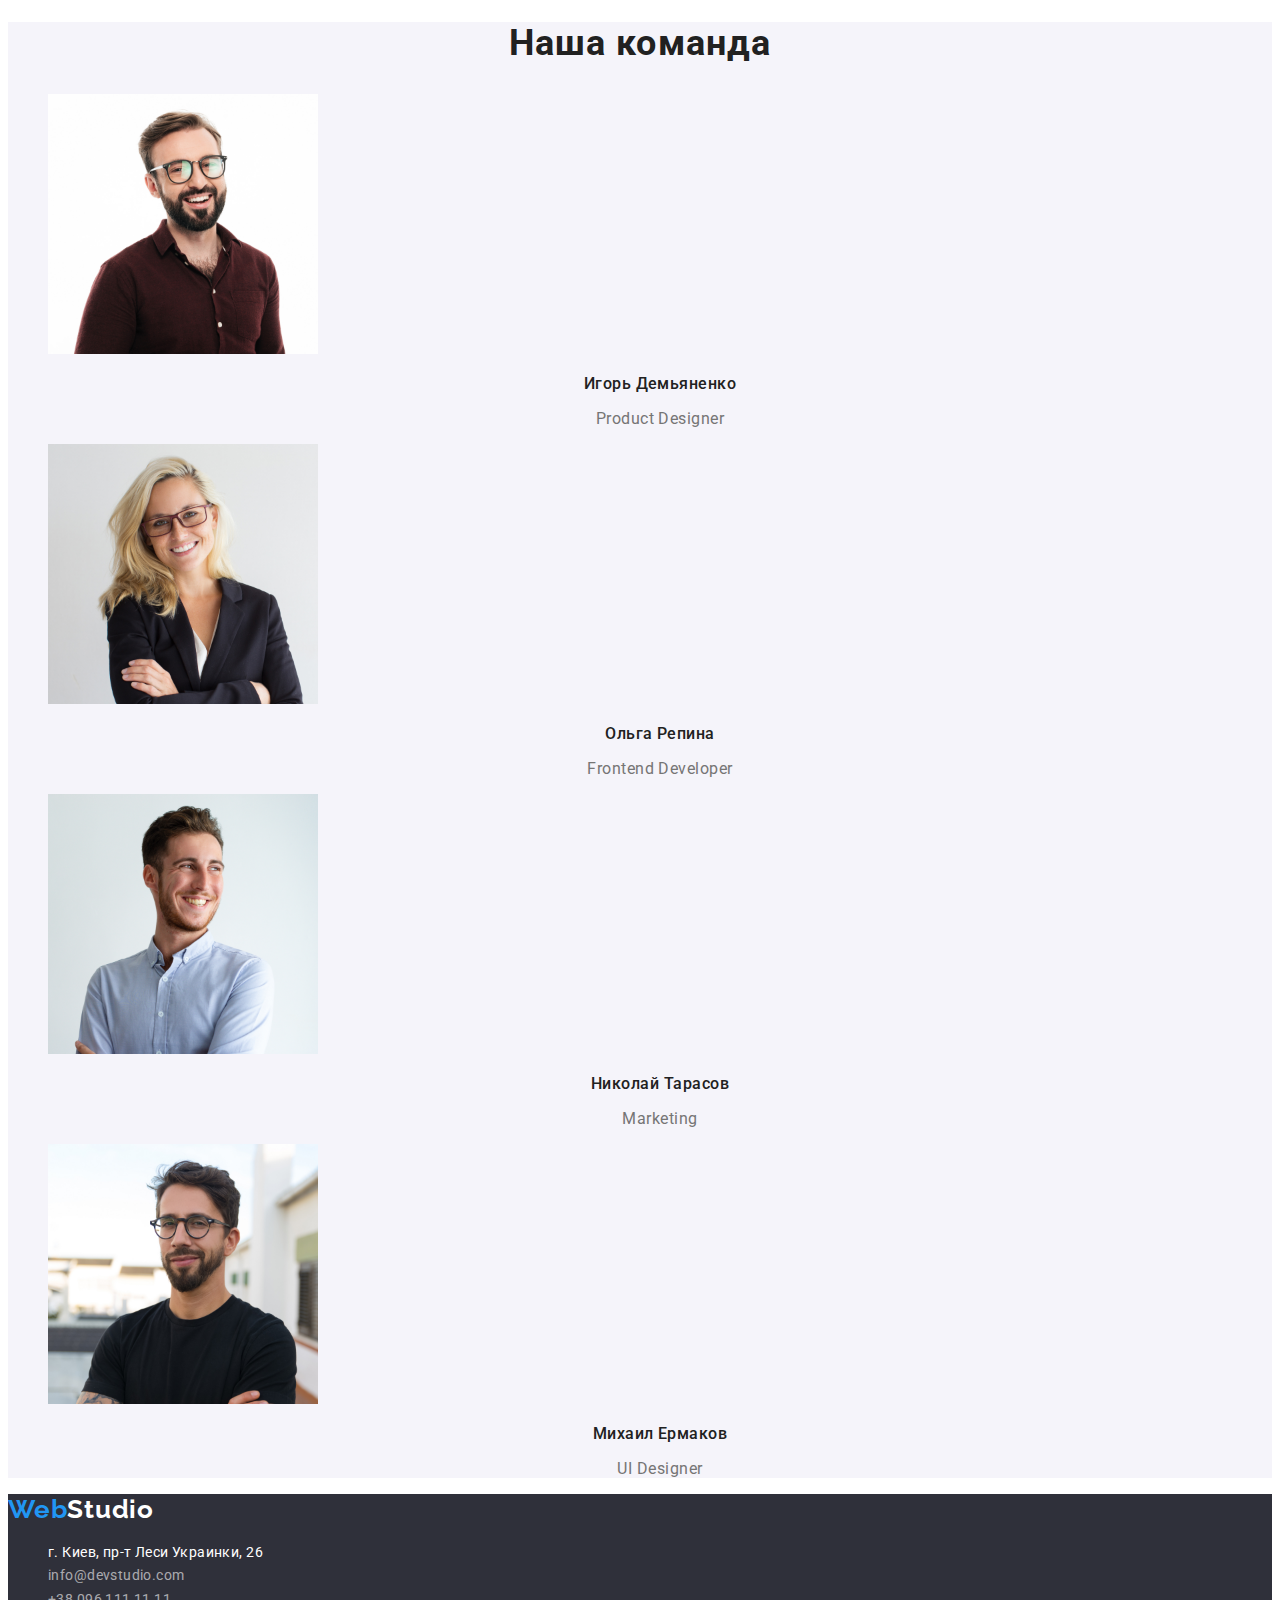
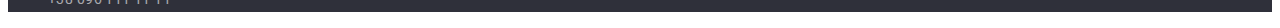
==== commit d4e74ec9: "все виправлено" ====
--- a/index.html
+++ b/index.html
@@ -12,16 +12,16 @@
     <title>Document</title>
 </head>
 <body>
-    <!-- ШАПКА----/* Верхняя линия */-->
+    <!-- ------шапка---------- -->
     <header class="header">
         <nav>
 
             <a class="link header-logo-web" href="./index.html" >Web<span class="header-logo-studio">Studio</span></a>
 
             <ul class="list header-list">
-                <li class="header-item"><a class="link header-link" href="./index.html">Студия</a></li>
-                <li class="header-item"><a class="link header-link" href="./portfolio.html">Портфолио</a></li>
-                <li class="header-item"><a class="link header-link" href="">Контакты</a></li>
+                <li class="header-item"><a class="link header-link" href="./index.html" title="Студия">Студия</a></li>
+                <li class="header-item"><a class="link header-link" href="./portfolio.html" title="Портфолио">Портфолио</a></li>
+                <li class="header-item"><a class="link header-link" href="" title="Контакты">Контакты</a></li>
             </ul>
 
         </nav>
@@ -32,7 +32,7 @@
             </ul>
 
     </header>
-    <!------------------------ГЕРОЙ-------------------------->
+    <!------------------------ГЕРОЙ----------------------->
     <main>
         <section class="hero">
             <h1 class="hero-text">Эффективные решения для вашего бизнеса</h1>
--- a/css/styles.css
+++ b/css/styles.css
@@ -24,6 +24,7 @@
 }
 
 .header-logo-web {
+  font-family: Raleway;
   font-weight: bold;
   font-size: 26px;
   line-height: 31px;
@@ -32,6 +33,7 @@
 }
 
 .header-logo-studio {
+  font-family: Raleway;
   font-weight: bold;
   font-size: 26px;
   line-height: 31px;
@@ -141,10 +143,6 @@
   overflow: hidden;
 }
 
-.content {
-  background-color: #e5e5e5;
-}
-
 .list-text {
   font-weight: bold;
   font-size: 14px;
@@ -163,10 +161,6 @@
 }
 /* -------------------------------ЧЕМ-МИ-ЗАНИМАЕМСЯ----------------------------------- */
 
-.item {
-  background-color: #f5f4fa;
-}
-
 .item-text {
   font-weight: bold;
   font-size: 36px;
@@ -202,7 +196,7 @@
 /* --------------------СТОРІНКА-2-ПОРТФОЛИО----------------------------------------- */
 
 .list-btn {
-  font-family: Roboto;
+  font-family: inherit;
   font-style: normal;
   font-weight: 500;
   font-size: 16px;
@@ -235,6 +229,7 @@
 }
 
 .footer-logo-web {
+  font-family: Raleway;
   font-weight: bold;
   font-size: 26px;
   line-height: 31px;
@@ -243,6 +238,7 @@
 }
 
 .footer-logo-studio {
+  font-family: Raleway;
   font-weight: bold;
   font-size: 26px;
   line-height: 31px;
@@ -259,6 +255,8 @@
 }
 
 .footer-map {
+  font-family: Roboto;
+  font-style: normal;
   font-weight: normal;
   font-size: 14px;
   line-height: 1.71;
@@ -266,6 +264,11 @@
   color: #ffffff;
 }
 
+address {
+  font-family: Roboto;
+  font-style: normal;
+}
+
 .footer-list:hover {
   color: var(--accent-color);
 }
